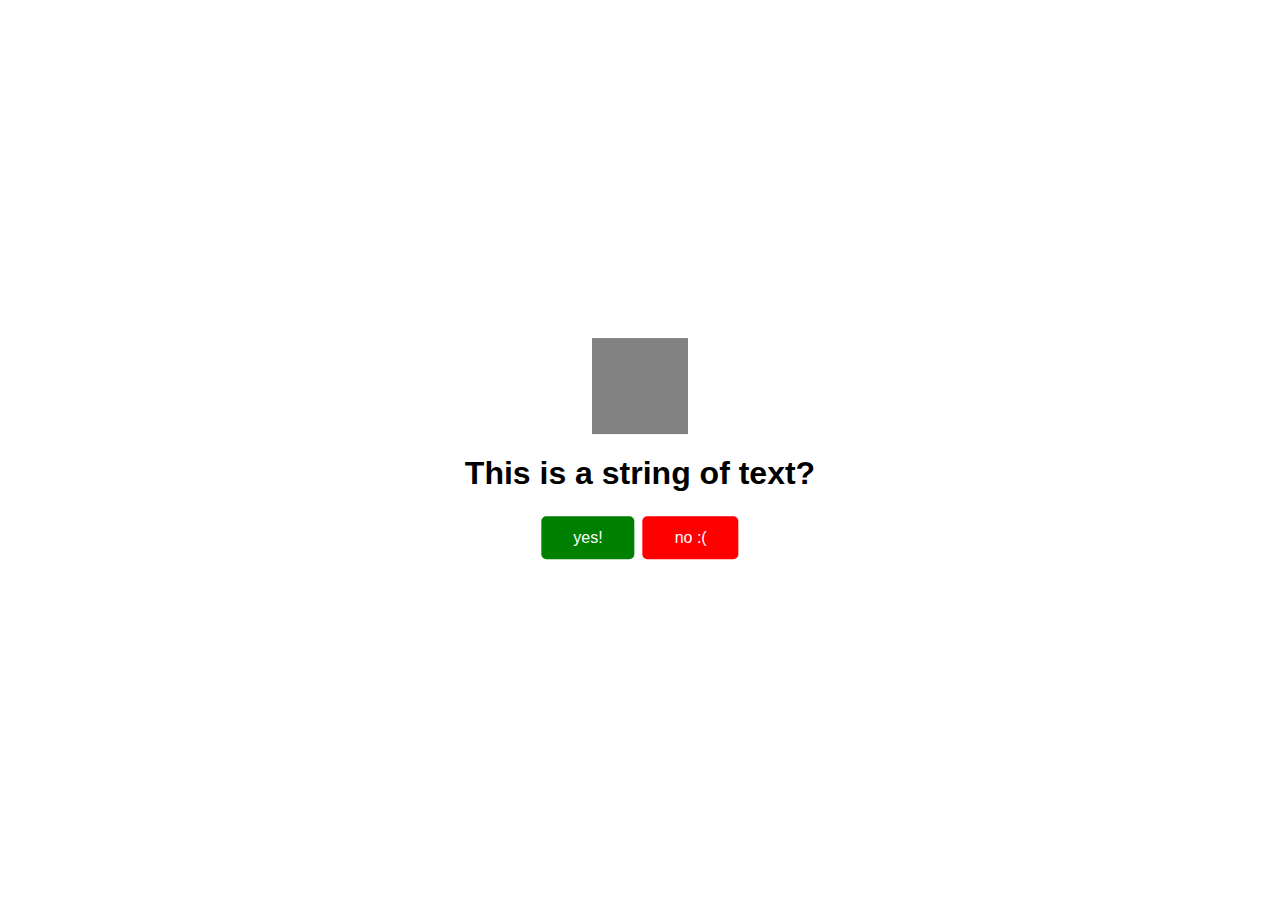
==== index.html @ 671d390d "Update index.html" ====
<!DOCTYPE html>
<html lang="en">
    <head>
        <link rel="stylesheet" href="buttons.css">
        <script src="buttonText.js"></script>
        <title>Test!</title>
    </head>

    <body>

        <div class="center">
            <img src="TestImage2.png" id="yesImage" class="yesImage" alt="placeholder image">
            <img src="TestImage.png" alt="placeholder image">
            <h1>This is a string of text?</h1>
            <div class="container">
                <div class="center">
                    <button class="yesButton" id="yes" onClick="show()">yes!</button>
                    <button class="noButton" id="newMessage" onClick="changeText(); increaseFontSize()">no :(</button>
                </div>
            </div>
        </div>
    </body>
</html>
---- buttons.css ----
.container {
    height: 3em;
    position: relative;
}

.center {
    position: absolute;
    top: 50%;
    left: 50%;
    transform: translate(-50%, -50%);
}

h1 {
    font-weight: 900;
    font-family: Arial, serif;
    text-align: center;
}

img {
    display: block;
    margin-left: auto;
    margin-right: auto;
    height: 15%;
    width: 15%;
}

.yesImage {
    display: none;
    height: 170%;
    width: 100%;
    position: absolute;
    z-index: 1;
    /*margin-left: 30em;*/
    /*margin-right: 30em;*/
    top: -20%;
}

button {
    border-radius: 5px;
    display: inline;
    border: none;
    color: white;
    padding: 0.8em 2em;
    /*padding: 15px 32px;*/
    margin: 4px 2px;
    text-align: center;
    font-size: 16px;
    cursor: pointer;
}

.yesButton {
    background-color: green;
}

.yesButton:hover {
    transition-duration: 0.2s;
    background-color: #015601;
}

.yesButton:active {
    background-color: green;
    opacity: 1;
    transition: 0s;
}

.noButton {
    background-color: red;
}

.noButton:hover {
    background-color: #a11a01;
    transition-duration: 0.2s;
}

.noButton:active {
    background-color: red;
    transition: 0s;
}
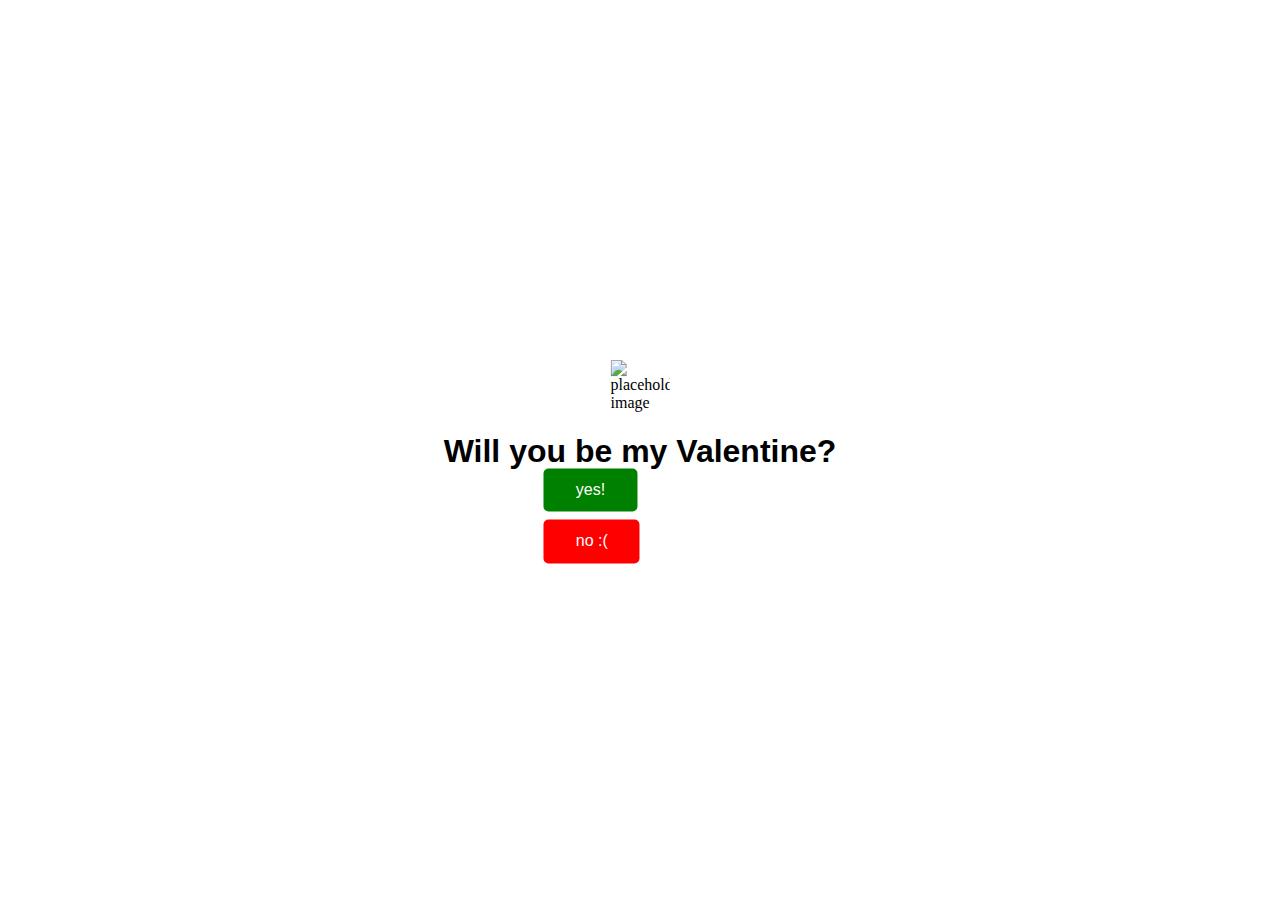
==== commit 2d563534: "Messages, Images, format refactoring" ====
--- a/index.html
+++ b/index.html
@@ -7,13 +7,11 @@
     </head>
 
     <body>
-
         <div class="center">
-            <img src="TestImage2.png" id="yesImage" class="yesImage" alt="placeholder image">
-            <img src="TestImage.png" alt="placeholder image">
-            <h1>This is a string of text?</h1>
+            <img src="https://i.pinimg.com/originals/3c/e8/84/3ce884bb29ad1909a2c253354497420f.gif" id="startImage" alt="placeholder image">
+            <h1 id="valentinesMessage">Will you be my Valentine?</h1>
             <div class="container">
-                <div class="center">
+                <div class="center" id="testId">
                     <button class="yesButton" id="yes" onClick="show()">yes!</button>
                     <button class="noButton" id="newMessage" onClick="changeText(); increaseFontSize()">no :(</button>
                 </div>
--- a/buttons.css
+++ b/buttons.css
@@ -22,17 +22,6 @@
     margin-right: auto;
     height: 15%;
     width: 15%;
-}
-
-.yesImage {
-    display: none;
-    height: 170%;
-    width: 100%;
-    position: absolute;
-    z-index: 1;
-    /*margin-left: 30em;*/
-    /*margin-right: 30em;*/
-    top: -20%;
 }
 
 button {
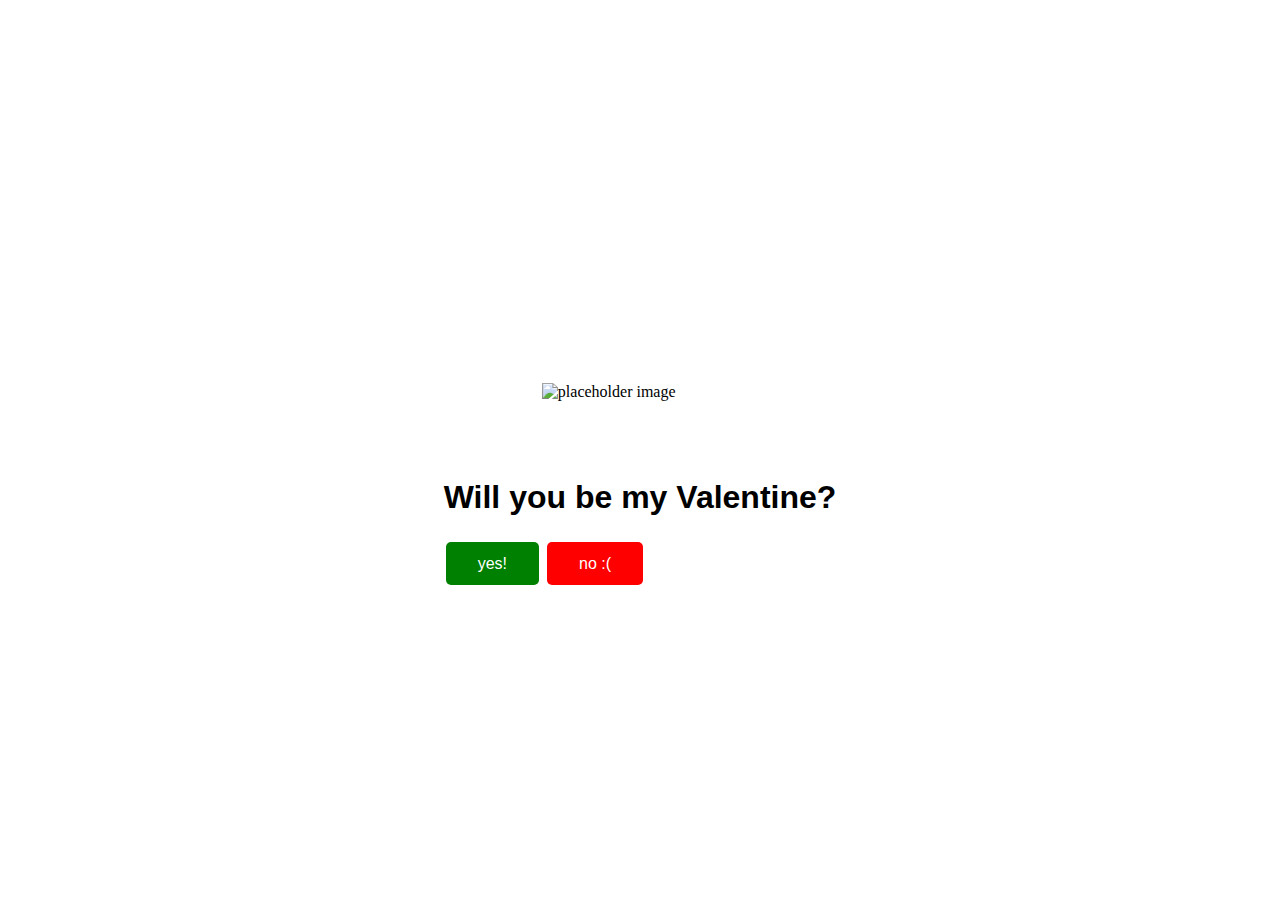
==== commit 64c9a9c0: "Confetti and centering troubleshooting" ====
--- a/index.html
+++ b/index.html
@@ -7,15 +7,17 @@
     </head>
 
     <body>
+    <div class="valentine-container">
         <div class="center">
             <img src="https://i.pinimg.com/originals/3c/e8/84/3ce884bb29ad1909a2c253354497420f.gif" id="startImage" alt="placeholder image">
             <h1 id="valentinesMessage">Will you be my Valentine?</h1>
             <div class="container">
                 <div class="center" id="testId">
-                    <button class="yesButton" id="yes" onClick="show()">yes!</button>
+                    <button class="yesButton" id="yes" onClick="show(); confetti()">yes!</button>
                     <button class="noButton" id="newMessage" onClick="changeText(); increaseFontSize()">no :(</button>
                 </div>
             </div>
         </div>
+    </div>
     </body>
 </html>--- a/buttons.css
+++ b/buttons.css
@@ -1,14 +1,22 @@
-.container {
-    height: 3em;
-    position: relative;
+.valentine-container {
+    display: flex;
+    flex-direction: column;
+    align-items: center;
+    justify-content: center;
+    height: 100vh;
 }
 
-.center {
-    position: absolute;
-    top: 50%;
-    left: 50%;
-    transform: translate(-50%, -50%);
-}
+/*.container {*/
+/*    height: 3em;*/
+/*    position: relative;*/
+/*}*/
+
+/*.center {*/
+/*    position: absolute;*/
+/*    top: 50%;*/
+/*    left: 50%;*/
+/*    transform: translate(-50%, -50%);*/
+/*}*/
 
 h1 {
     font-weight: 900;
@@ -20,8 +28,8 @@
     display: block;
     margin-left: auto;
     margin-right: auto;
-    height: 15%;
-    width: 15%;
+    height: 50%;
+    width: 50%;
 }
 
 button {
@@ -30,7 +38,6 @@
     border: none;
     color: white;
     padding: 0.8em 2em;
-    /*padding: 15px 32px;*/
     margin: 4px 2px;
     text-align: center;
     font-size: 16px;
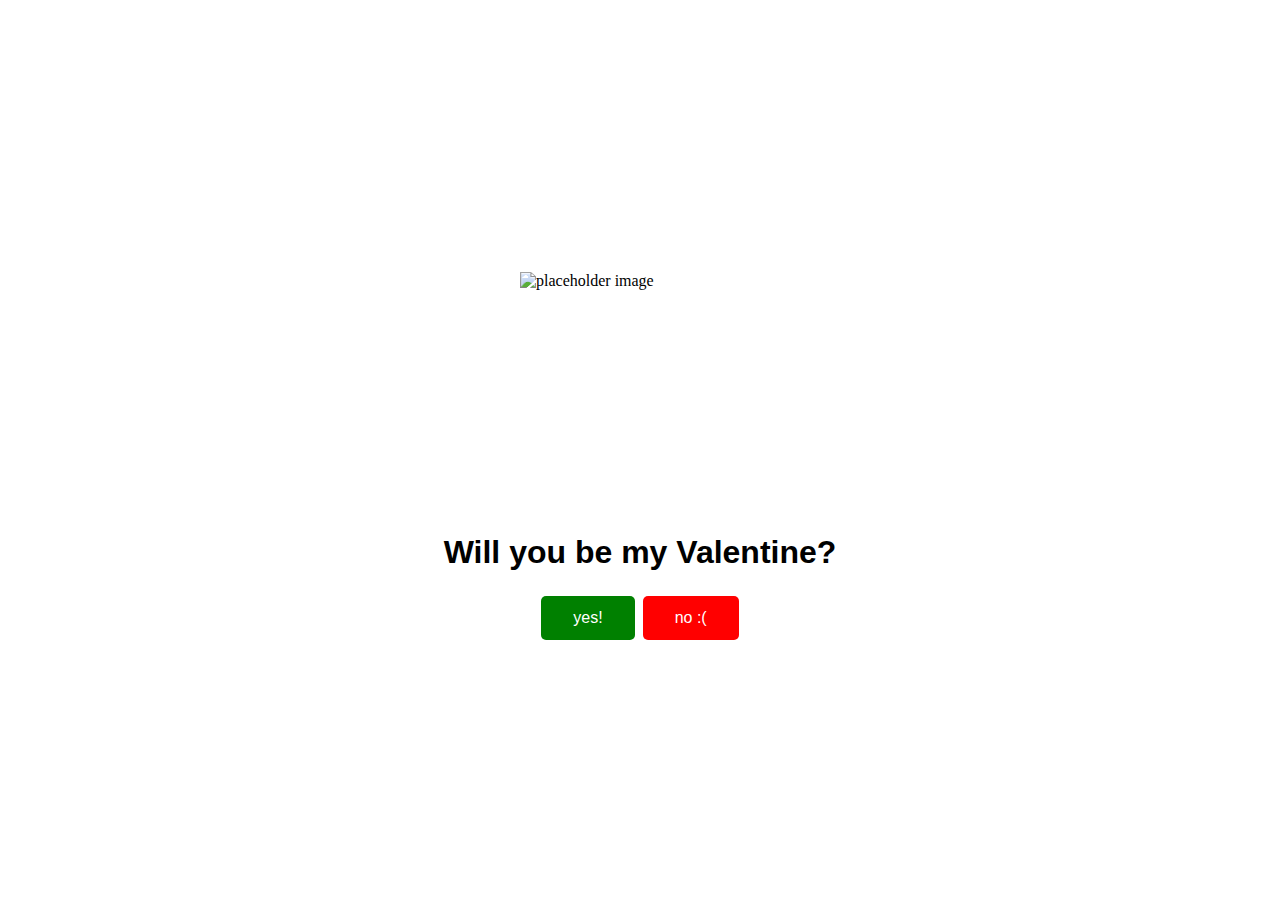
==== commit 575d065c: "Image resize and button position" ====
--- a/index.html
+++ b/index.html
@@ -7,17 +7,13 @@
     </head>
 
     <body>
-    <div class="valentine-container">
-        <div class="center">
+        <div class="valentine-container">
             <img src="https://i.pinimg.com/originals/3c/e8/84/3ce884bb29ad1909a2c253354497420f.gif" id="startImage" alt="placeholder image">
             <h1 id="valentinesMessage">Will you be my Valentine?</h1>
-            <div class="container">
-                <div class="center" id="testId">
+                <div id="testId">
                     <button class="yesButton" id="yes" onClick="show(); confetti()">yes!</button>
                     <button class="noButton" id="newMessage" onClick="changeText(); increaseFontSize()">no :(</button>
                 </div>
-            </div>
         </div>
-    </div>
     </body>
 </html>--- a/buttons.css
+++ b/buttons.css
@@ -5,18 +5,6 @@
     justify-content: center;
     height: 100vh;
 }
-
-/*.container {*/
-/*    height: 3em;*/
-/*    position: relative;*/
-/*}*/
-
-/*.center {*/
-/*    position: absolute;*/
-/*    top: 50%;*/
-/*    left: 50%;*/
-/*    transform: translate(-50%, -50%);*/
-/*}*/
 
 h1 {
     font-weight: 900;
@@ -28,8 +16,8 @@
     display: block;
     margin-left: auto;
     margin-right: auto;
-    height: 50%;
-    width: 50%;
+    height: 15em;
+    width: 15em;
 }
 
 button {
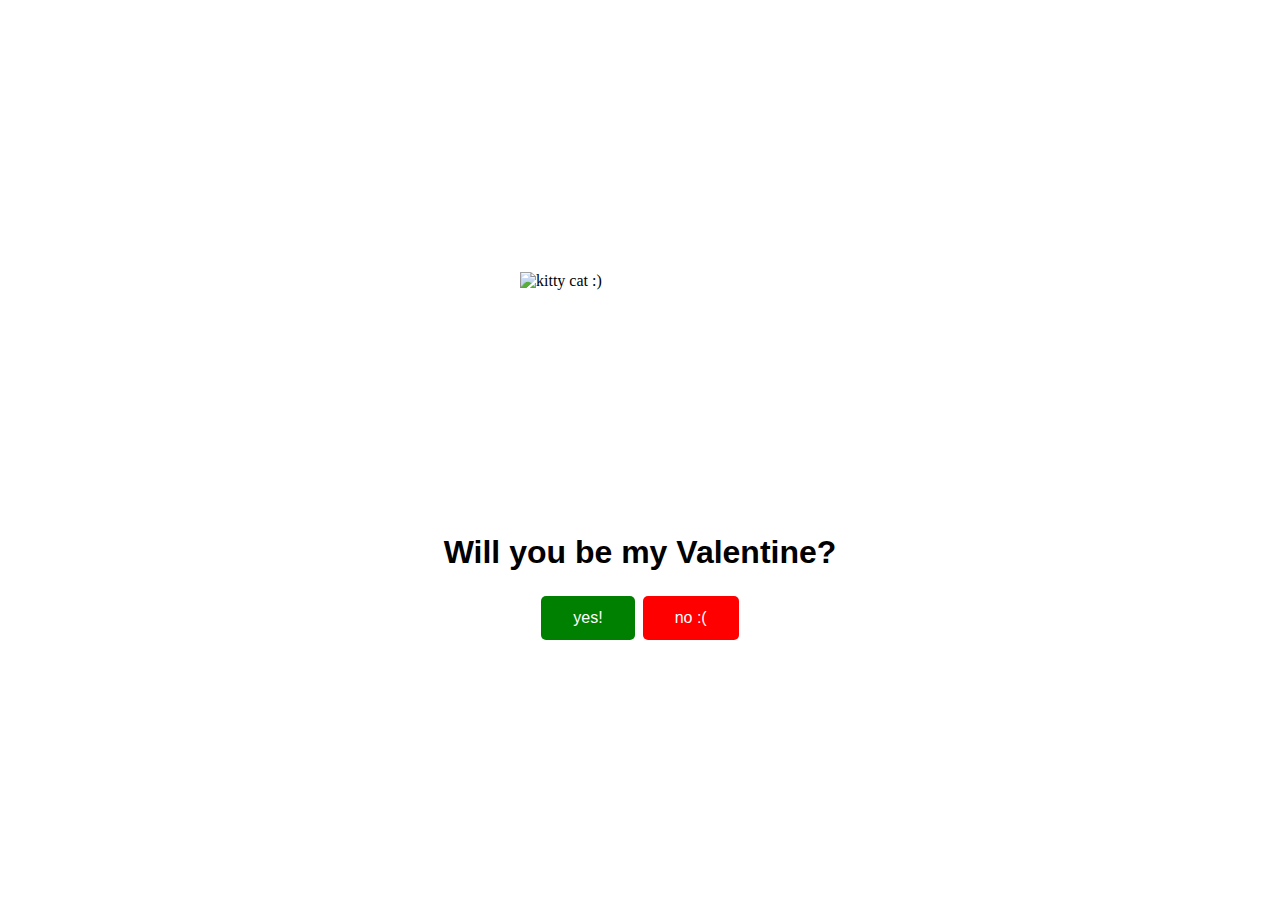
==== commit 17ff5b27: "img alt" ====
--- a/index.html
+++ b/index.html
@@ -8,7 +8,7 @@
 
     <body>
         <div class="valentine-container">
-            <img src="https://i.pinimg.com/originals/3c/e8/84/3ce884bb29ad1909a2c253354497420f.gif" id="startImage" alt="placeholder image">
+            <img src="https://i.pinimg.com/originals/3c/e8/84/3ce884bb29ad1909a2c253354497420f.gif" id="startImage" alt="kitty cat :)">
             <h1 id="valentinesMessage">Will you be my Valentine?</h1>
                 <div id="testId">
                     <button class="yesButton" id="yes" onClick="show(); confetti()">yes!</button>
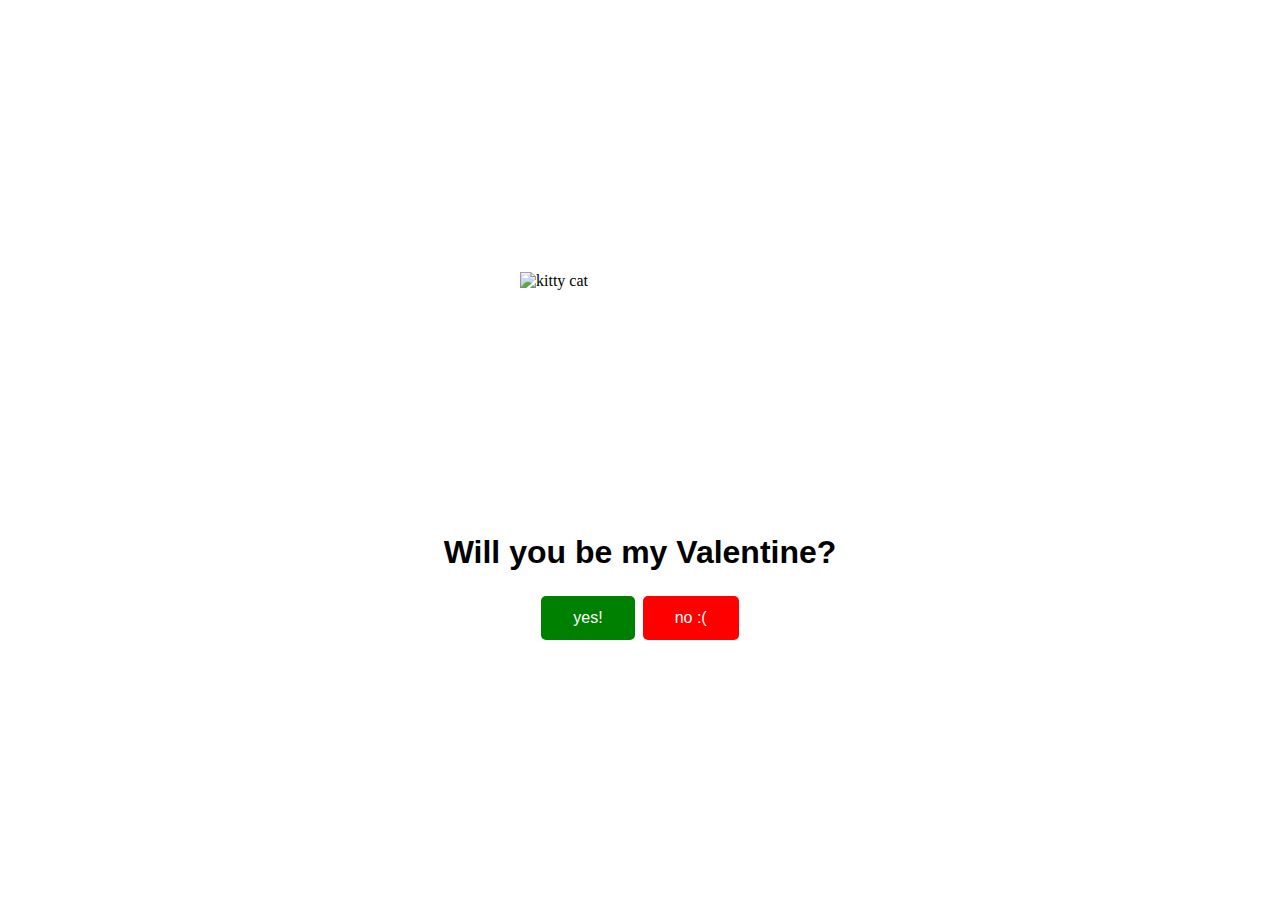
==== commit 5edbaada: "alt id" ====
--- a/index.html
+++ b/index.html
@@ -8,7 +8,7 @@
 
     <body>
         <div class="valentine-container">
-            <img src="https://i.pinimg.com/originals/3c/e8/84/3ce884bb29ad1909a2c253354497420f.gif" id="startImage" alt="kitty cat :)">
+            <img src="https://i.pinimg.com/originals/3c/e8/84/3ce884bb29ad1909a2c253354497420f.gif" id="startImage" alt="kitty cat">
             <h1 id="valentinesMessage">Will you be my Valentine?</h1>
                 <div id="testId">
                     <button class="yesButton" id="yes" onClick="show(); confetti()">yes!</button>
